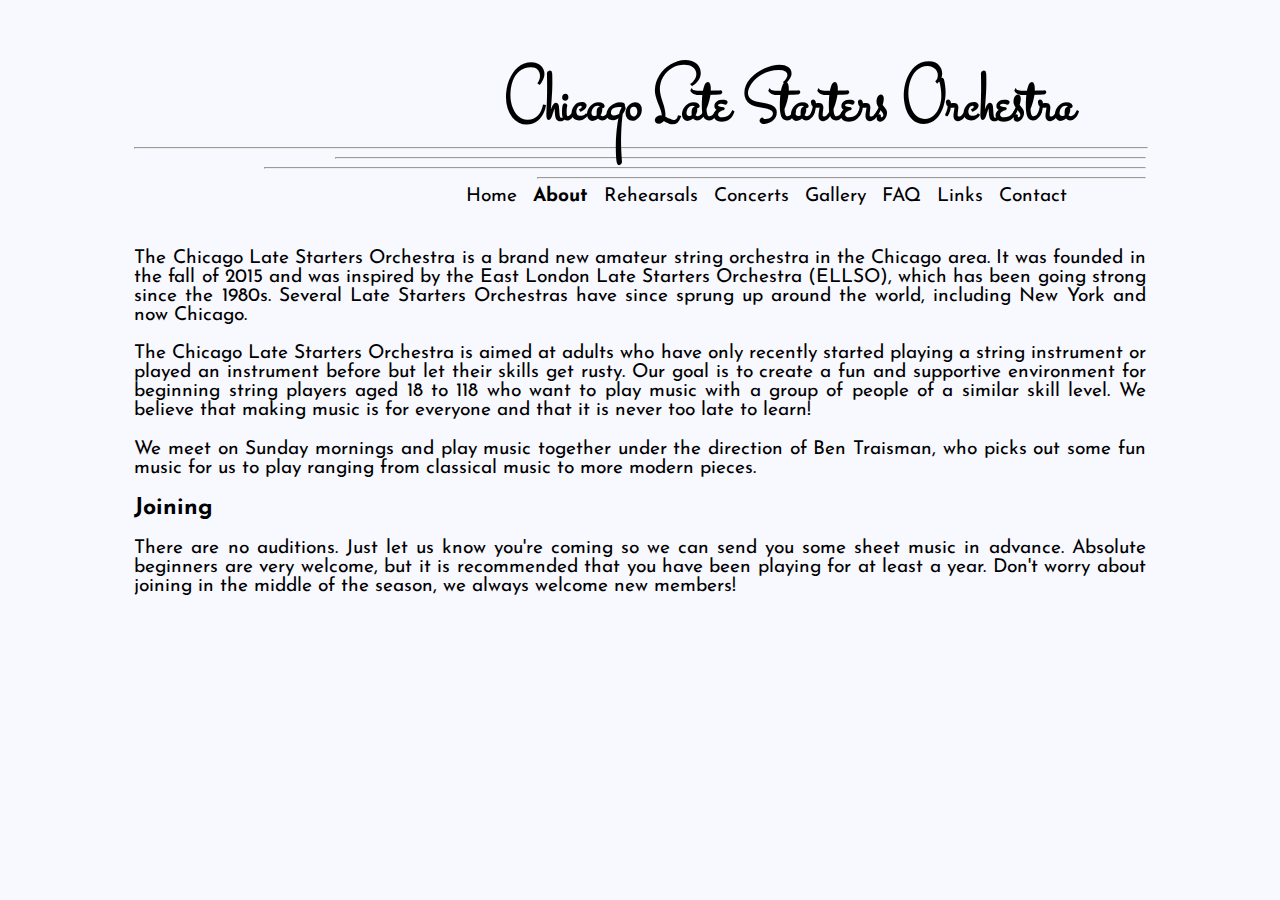
==== about.html @ 3d95f7a7 "uploaded all files - version 1" ====
<!DOCTYPE html>
<html lang="en">
<head>
	<link rel="stylesheet" type="text/css" href="chilso.css">
	<link href='https://fonts.googleapis.com/css?family=Stalemate' rel='stylesheet' type='text/css'>
	<link href='https://fonts.googleapis.com/css?family=Josefin+Sans' rel='stylesheet' type='text/css'>

	<title> About ChiLSO </title>
</head>

<div class="wrapper">
<body id="about">

	<h1><b>Chicago Late Starters Orchestra</b></h1>
	<hr align="right" width="100%">
	<hr align="right" width="80%">
	<hr align="right" width="87%">
	<hr align="right" width="60%">

	<ul id="navbar">
	  <li id="navbar"><a href="contact.html" id="contact-nav">Contact</a></li>
	  <li id="navbar"><a href="links.html" id="links-nav">Links</a></li>
	  <li id="navbar"><a href="faq.html" id="faq-nav">FAQ</a></li>
	  <li id="navbar"><a href="gallery.html" id="gallery-nav">Gallery</a></li>
	  <li id="navbar"><a href="concerts.html" id="concerts-nav">Concerts</a></li>
	  <li id="navbar"><a href="rehearsals.html" id="rehearsals-nav">Rehearsals</a></li>
	  <li id="navbar"><a href="about.html" id="about-nav">About</a></li>
	  <li id="navbar"><a href="index.html" id="index-nav">Home</a></li>
	</ul> 

	<div class="intro">
		<p>The Chicago Late Starters Orchestra is a brand new amateur string orchestra in the Chicago area. It was founded in the fall of 2015 
		and was inspired by the East London Late Starters Orchestra (ELLSO), which has been going strong since the 1980s. Several Late Starters Orchestras 
		have since sprung up around the world, including New York and now Chicago.
		</p>
		
		<p>The Chicago Late Starters Orchestra is aimed at adults who have only recently started playing a string instrument or played an instrument before but 
		let their skills get rusty. Our goal is to create a fun and supportive environment for beginning string players aged 18 to 118 who 
		want to play music with a group of people of a similar skill level. We believe that making music is for everyone and that it is never 
		too late to learn!
		</p>
		
		<p>We meet on Sunday mornings and play music together under the direction of Ben Traisman, who picks out some fun music for us to 
		play ranging from classical music to more modern pieces.
		</p>
		
		<h2>Joining</h2>
		<p>
		There are no auditions. Just let us know you're coming so we can send you some sheet music in advance.
		Absolute beginners are very welcome, but it is recommended that you have been playing for at least a year.
		Don't worry about joining in the middle of the season, we always welcome new members!
		</p>		

	</div>

</body>
</div>
</html>
---- chilso.css ----
/* basic elements */
html {
	margin: 0;
	padding: 0;
	}

body {
    background-color: #F8F8FF; /* background colour of whole page */
	overflow-y:scroll; /* scroll bar always present to avoid resizing of webpage when scroll bar is suddenly needed */
} 

h1 {
    font-family: 'Stalemate';
	font-weight: 400;
	color: black;
	font-size: 72px; font-size: 6vw;
	text-align: right;
	margin-right: 50px; margin-right: 7%;
	margin-bottom: -2vw;
} /* header 1: "Chicago Late Starters Orchestra" */

h2 {
    font-family: 'Josefin Sans';
	color: black;
	font-size: 21px; font-size: 1.8vw;
	text-align: left;
} /* header 2 */

p {
	font-family: 'Josefin Sans';
	text-align: justify;
	font-size: 18px; font-size: 1.5vw;
} /* paragraphs */

/* navigation bar*/
ul#navbar {
	font-family: 'Josefin Sans';
    list-style-type: none;
	margin-top: 0;
    margin-right: 40px; margin-right: 7%;
    padding: 0;
	font-size: 18px;  font-size: 1.5vw;
} 
li#navbar {
	float: right;
}
li#navbar a {
	padding: 8px;
	text-decoration: none;
}
li#navbar a:hover {
    background-color: lightgray;
}
body#home a#home-nav,
body#about a#about-nav,
body#rehearsals a#rehearsals-nav,
body#concerts a#concerts-nav,
body#gallery a#gallery-nav,
body#faq a#faq-nav,
body#links a#links-nav,
body#contact a#contact-nav {
	font-weight:bold;
}

/* lists */
ul {
	font-family: 'Josefin Sans';
    list-style-type: none;
	margin-top: 0;
    padding: 0;
	font-size: 18px; font-size: 1.5vw;
} 
li {
	text-align: left;
}

/* links */
a:link {
	color: black;
}
a:visited {
	color: black;
}

/* specific divs (i.e. subsections)*/
.wrapper {
	max-width: 80%;
	margin: 0 auto;
} /* sort of centers the page */

.intro {
	margin-top: 80px; margin-top: 5.5vw;
	text-align: right;
}

.emailform {
	font-family: 'Josefin Sans';
	text-align: left;
	font-size: 1.2vw;
}
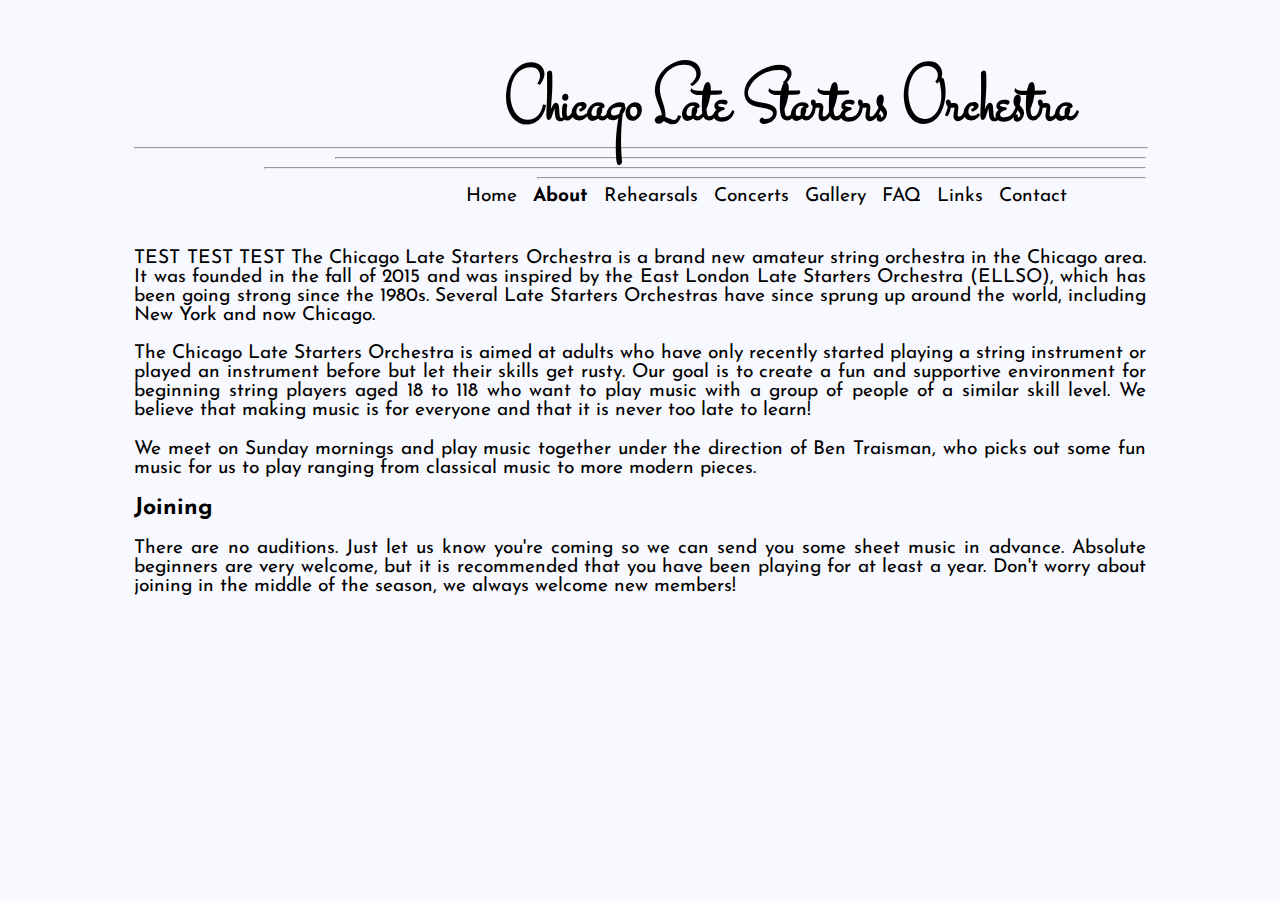
==== commit e67656f5: "Update about.html" ====
--- a/about.html
+++ b/about.html
@@ -29,7 +29,7 @@
 	</ul> 
 
 	<div class="intro">
-		<p>The Chicago Late Starters Orchestra is a brand new amateur string orchestra in the Chicago area. It was founded in the fall of 2015 
+		<p> TEST TEST TEST The Chicago Late Starters Orchestra is a brand new amateur string orchestra in the Chicago area. It was founded in the fall of 2015 
 		and was inspired by the East London Late Starters Orchestra (ELLSO), which has been going strong since the 1980s. Several Late Starters Orchestras 
 		have since sprung up around the world, including New York and now Chicago.
 		</p>
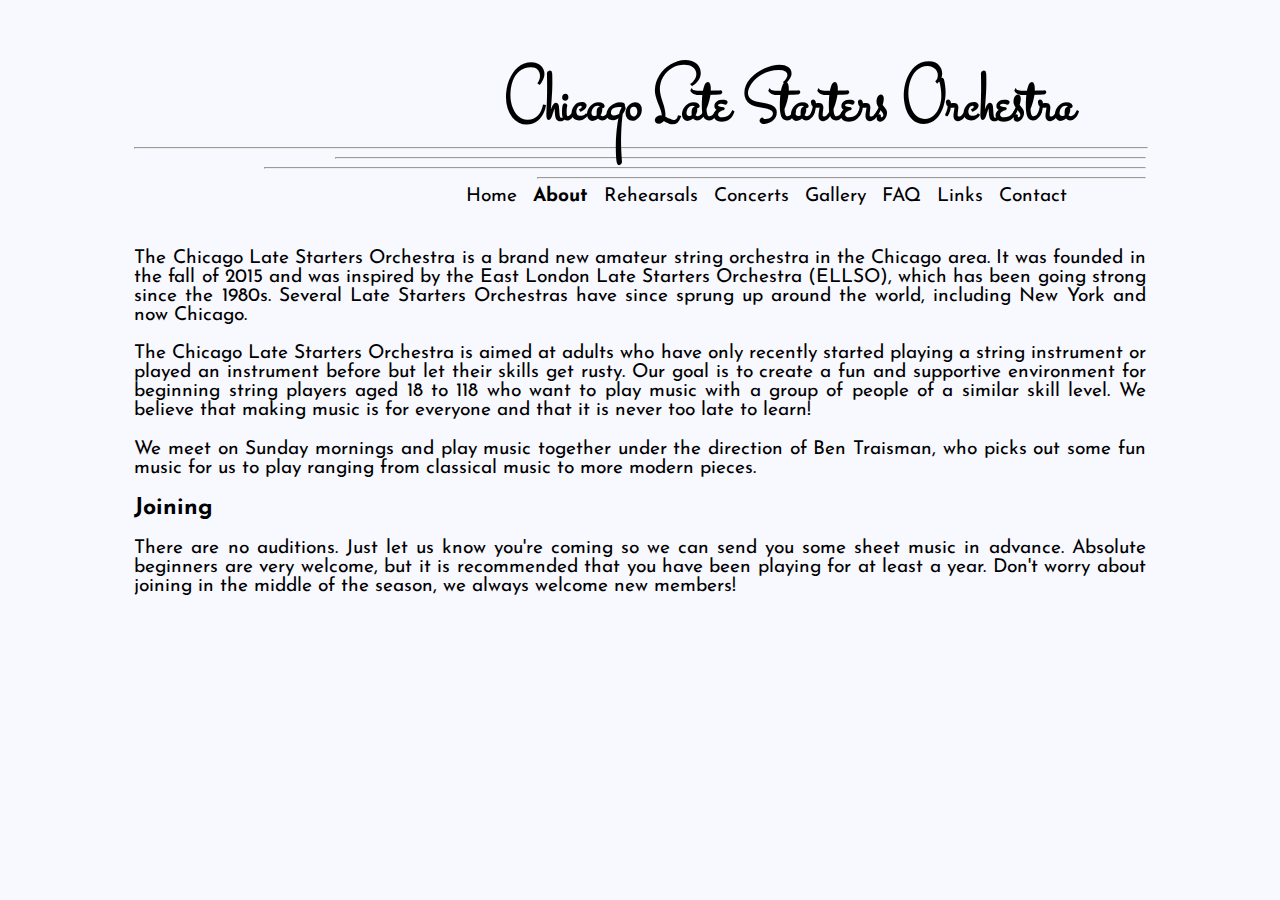
==== commit ca13c24e: "Update about.html" ====
--- a/about.html
+++ b/about.html
@@ -29,7 +29,7 @@
 	</ul> 
 
 	<div class="intro">
-		<p> TEST TEST TEST The Chicago Late Starters Orchestra is a brand new amateur string orchestra in the Chicago area. It was founded in the fall of 2015 
+		<p> The Chicago Late Starters Orchestra is a brand new amateur string orchestra in the Chicago area. It was founded in the fall of 2015 
 		and was inspired by the East London Late Starters Orchestra (ELLSO), which has been going strong since the 1980s. Several Late Starters Orchestras 
 		have since sprung up around the world, including New York and now Chicago.
 		</p>
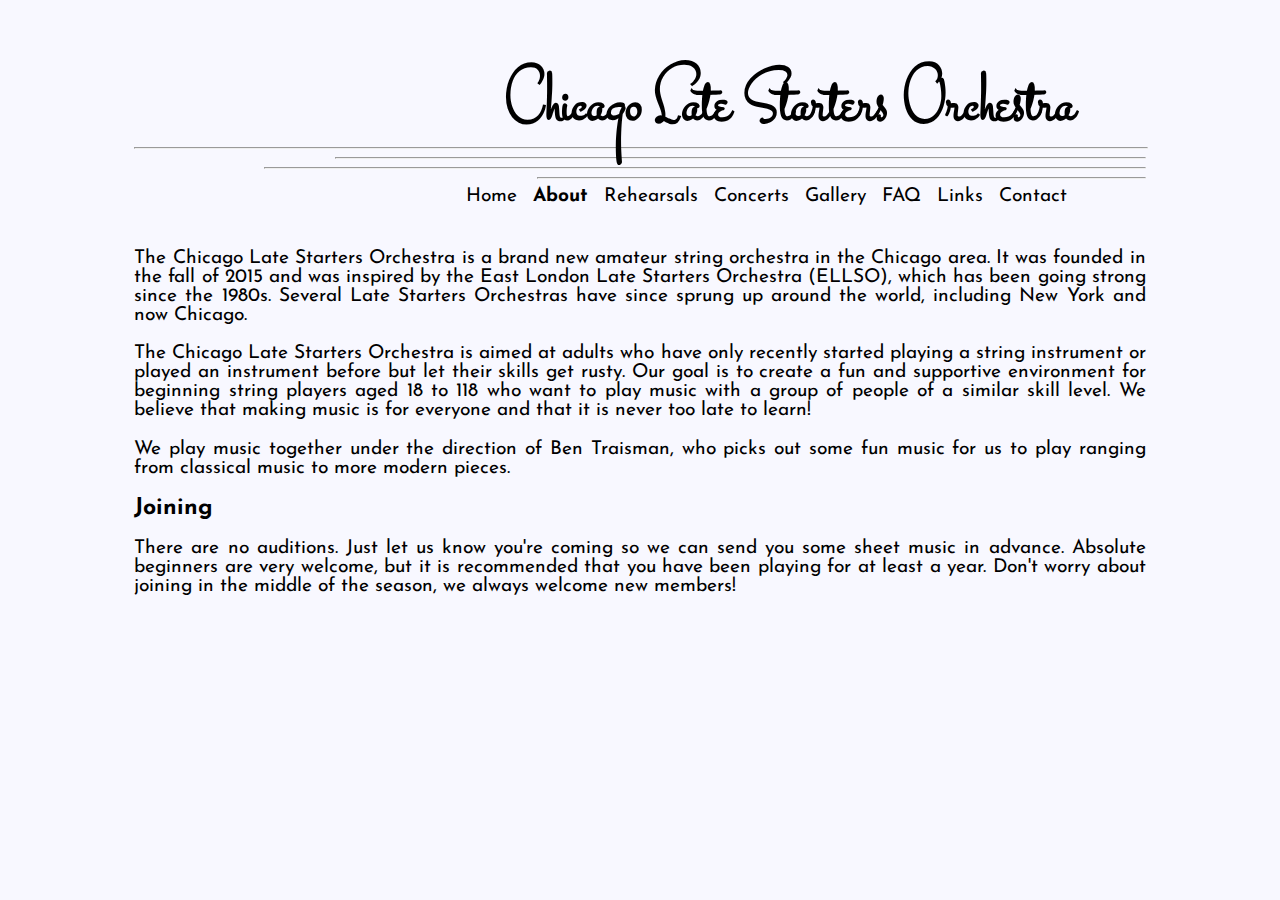
==== commit 1339b8f2: "Update about.html" ====
--- a/about.html
+++ b/about.html
@@ -40,7 +40,7 @@
 		too late to learn!
 		</p>
 		
-		<p>We meet on Sunday mornings and play music together under the direction of Ben Traisman, who picks out some fun music for us to 
+		<p>We play music together under the direction of Ben Traisman, who picks out some fun music for us to 
 		play ranging from classical music to more modern pieces.
 		</p>
 		
--- a/chilso.css
+++ b/chilso.css
@@ -97,4 +97,16 @@
 	font-family: 'Josefin Sans';
 	text-align: left;
 	font-size: 1.2vw;
-}+}
+
+div.fill-screen {
+    position: relative;
+    left: 35%;
+    top: 50%;
+    text-align: center;
+}
+
+img.make-it-fit {
+    max-width: 65%;
+    max-height: 65%;
+}
